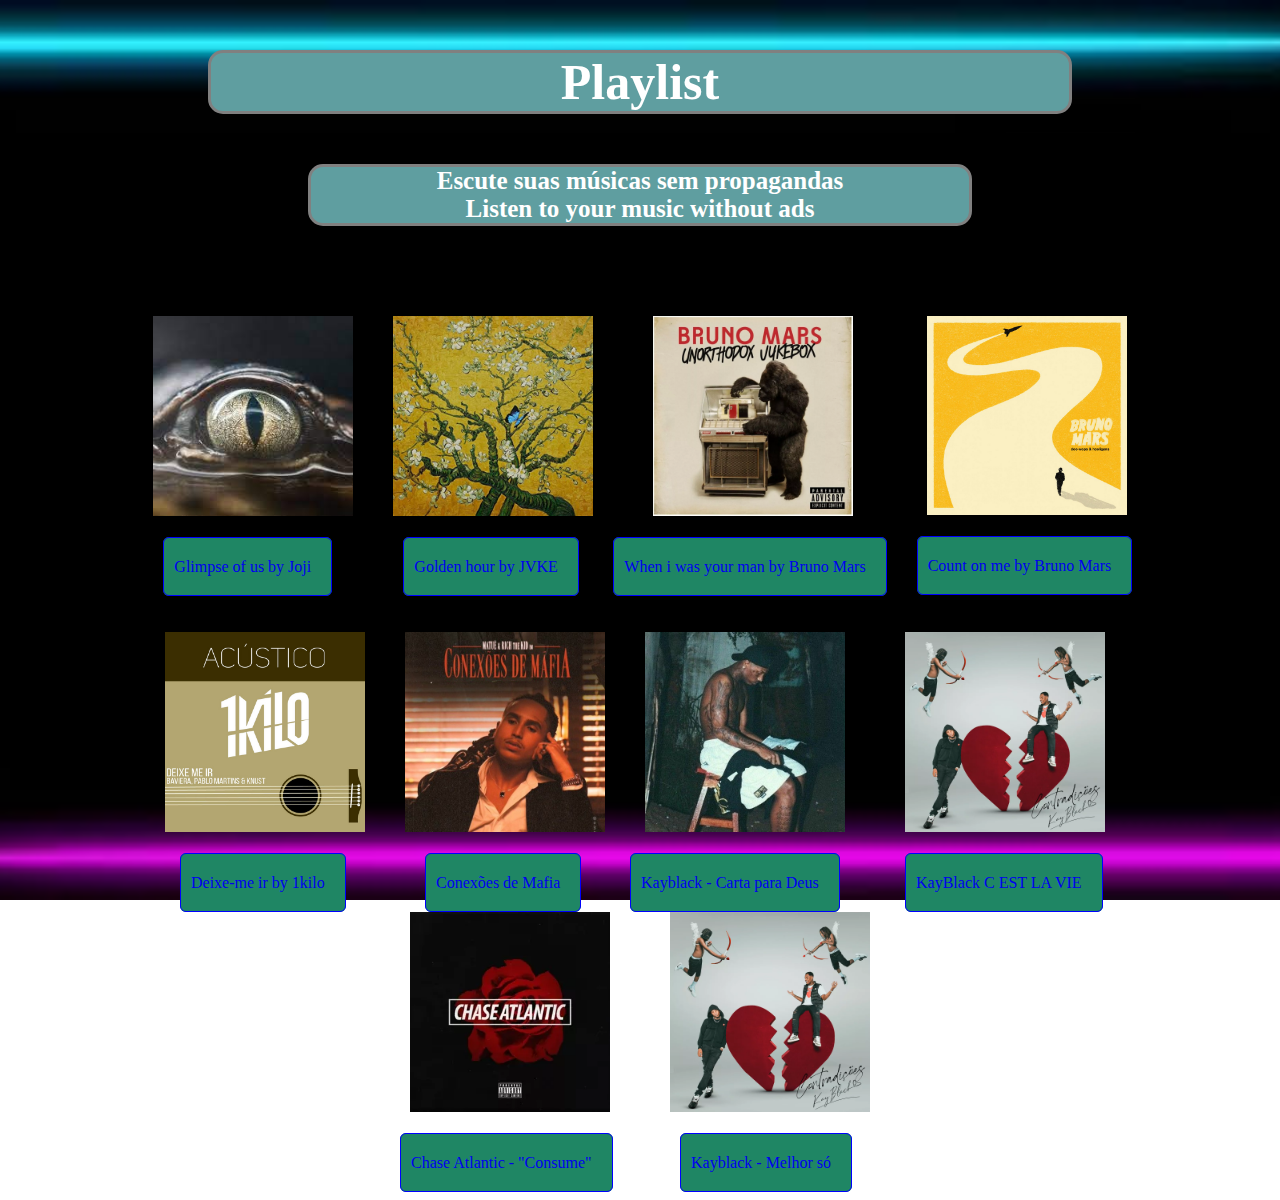
==== index.html @ 4d53f28f "Primeira Versão" ====
<!DOCTYPE html>
<html lang="pt-br">

<head>
  <meta charset="UTF-8">
  <meta http-equiv="X-UA-Compatible" content="IE=edge">
  <meta name="viewport" content="width=device-width, initial-scale=1.0">
  <title>Playlist</title>
  <link rel="stylesheet" href="./css/index.css">
</head>

<body>

  <center>

    <h1 style="margin: 200px; margin-bottom: 50px; margin-top: 50px;">Playlist</h1>

  </center>

  <center>

    <h2>

      Escute suas músicas sem propagandas
      <br>Listen to your music without ads

    </h2>

  </center>

  <ul>

    <li>

      <img src="./Img/Glimpse of.jpeg" width="200" style="padding: 20px;"><br><br>

      <a class="btn-link" href="./Sites/glipse.html" style="margin-left: 30px;">Glimpse of us by Joji</a><br><br><br>

    </li>

    <li>

      <img src="./Img/Golden Hour.jpg" width="200" style="padding: 20px;"><br><br>

      <a class="btn-link" href="./Sites/golden.html" style="margin-left: 30px;">Golden hour by JVKE</a>

    </li>

    <li>

      <img src="./Img/Jukebox.jpeg" width="200" style="padding: 20px; margin-left: 20px;"><br><br>

      <a class="btn-link" href="./Sites/when.html">When i was your man by Bruno Mars</a> &nbsp;&nbsp;&nbsp;&nbsp;


    </li>
    <li>

      <img src="./Img/count.jpeg" width="200" style="padding: 20px;"><br><br>

      <a class="btn-link" href="./Sites/count.html" style="margin-left: 10px;">Count on me by Bruno Mars </a>

    </li>

    <li>

      <img src="./Img/Deixe-me.jpeg" width="200" style="padding: 20px;"><br><br>

      <a class="btn-link" href="./Sites/deixe.html" style="margin-left: 35px;">Deixe-me ir by 1kilo</a>

    </li>

    <li>

      <img src="./Img/Mafia.jpg" width="200" style="padding: 20px;"><br><br>

      <a class="btn-link" href="./Sites/Mafia.html" style="margin-left: 40px;"> Conexões de Mafia </a>

    </li>

    <li>

      <img src="./Img/carta pra.jpg" width="200" style="padding: 20px; margin-right: 20px;"><br><br>

      <a class="btn-link" href="./Sites/cartaparadeus.html" style="margin-left: 5px;"> Kayblack - Carta para Deus </a>

    </li>

    <li>

      <img src="./Img/melhor só.jpg" width="200" style="padding: 20px; margin-right: 10px;"><br><br>

      <a class="btn-link" href="./Sites/KayblackC'EST.html" style="margin-left: 20px;"> KayBlack C EST LA VIE </a>

    </li>

    <li>

      <img src="./Img/Consume.jpg" width="200" style="padding: 20px; margin-right: 20px;"><br><br>

      <a class="btn-link" href="./Sites/consome.html" style="margin-left: 10px;"> Chase Atlantic - "Consume" </a>

    </li>

    <li>

      <img src="./Img/melhor só.jpg" width="200" style="padding: 20px;"><br><br>

      <a class="btn-link" href="./Sites/KayBlackMelhorsó.html" style="margin-left: 30px;"> Kayblack - Melhor só </a>

    </li>

  </ul>
  
</body>

</html>
---- css/index.css ----
body {
    background-image: url(../Img/fundo-neon-com-telas-de-quadro-led-azul-abstrato-fluorescente-cor-púrpura-animação-em-loop-k-do-espectro-luzes-ultravioleta-166340760.jpg);
    background-repeat: no-repeat;
    background-size: auto;
    background-position:center;
    background-size: cover;
    background-attachment: fixed;
  }

  h1 {
    color: white;
    font-size: 50px;
    background-color: cadetblue;
    border: 3px solid gray;
    border-radius: 15px;
  }

  h2 {
    color: white;
    font-size: 25px;
    background-color: cadetblue;
    margin: 300px;
    margin-bottom: 50px;
    margin-top: 2px;
    border: 3px solid gray;
    border-radius: 15px;
  }

  p {
    color: white;
    font-size: 25px;
    background-color: cadetblue;
    margin: 300px;
    margin-top: 20px;
    margin-bottom: 20px;
  }

  .btn-link {
    transition: 1s;
    text-decoration: none;
    border: solid 1px blue;
    width: 160px;
    text-align: center;
    padding: 20px;
    padding-left: 10px;
    background-color: rgb(31, 134, 100);
    border-radius: 6px;
  }

  .btn-link:hover {
    background-color: aquamarine;
  }

  h3 {
    color: white;
  }

  ul{
    list-style: none;
    display: flex;
    flex-direction: row;
    justify-content: center;
    flex-wrap: wrap;
    margin: 5px;
    padding: 20px;
  }
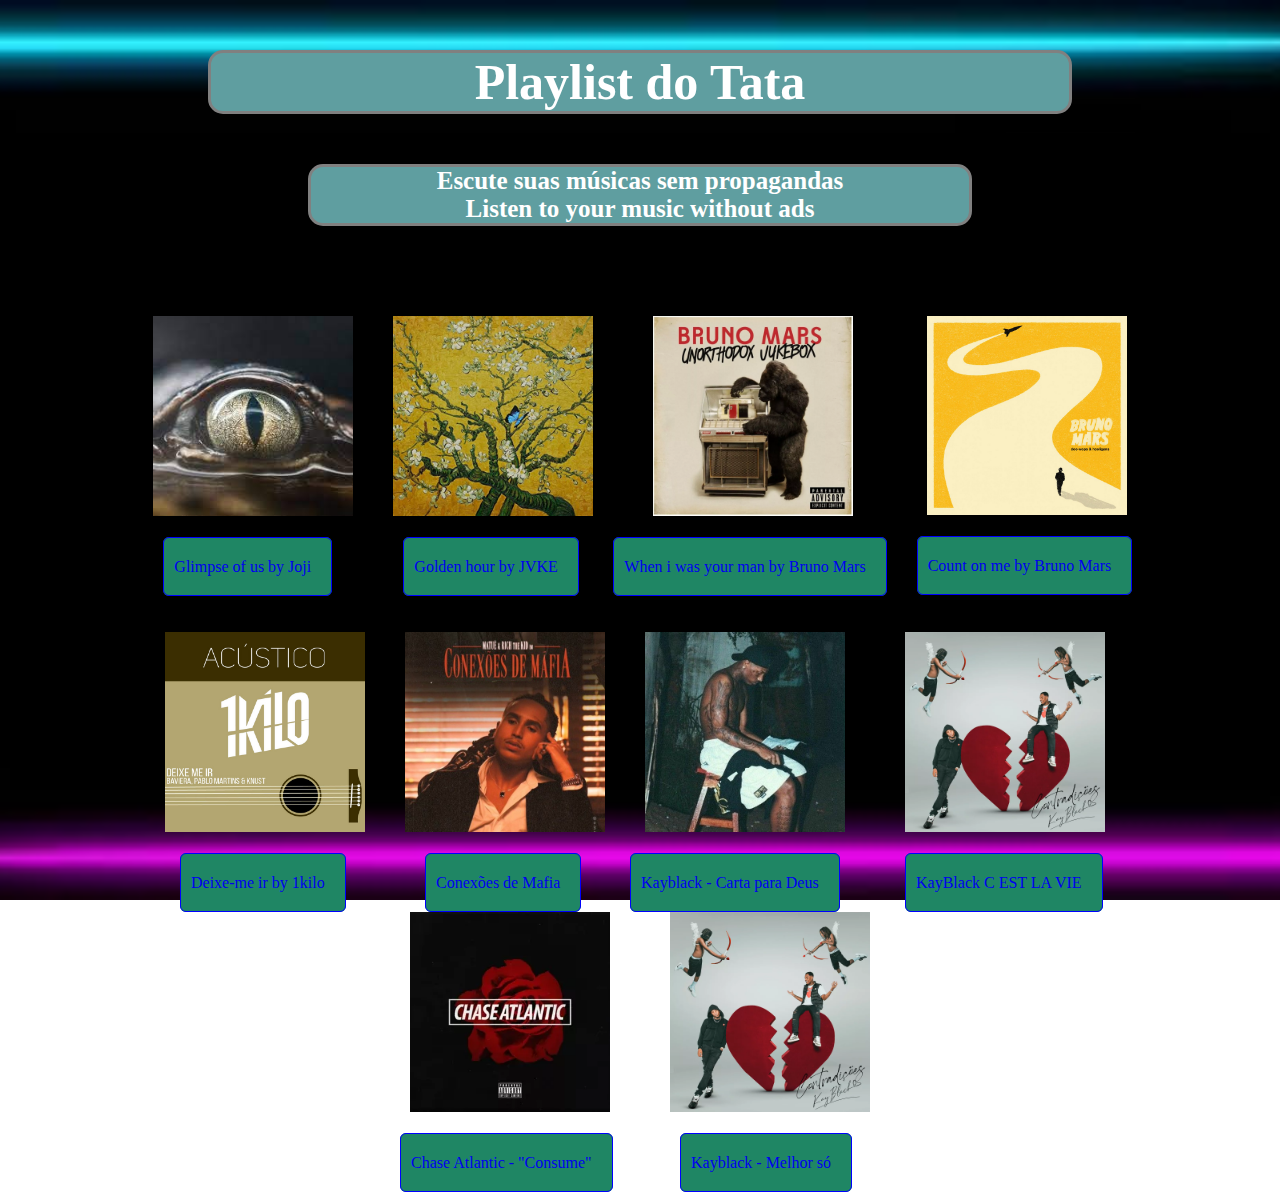
==== commit 0edbab48: "Arredondei as bordas das imagens das músicas e mudei o título" ====
--- a/index.html
+++ b/index.html
@@ -13,7 +13,7 @@
 
   <center>
 
-    <h1 style="margin: 200px; margin-bottom: 50px; margin-top: 50px;">Playlist</h1>
+    <h1 style="margin: 200px; margin-bottom: 50px; margin-top: 50px;">Playlist do Tata</h1>
 
   </center>
 
--- a/css/index.css
+++ b/css/index.css
@@ -63,4 +63,8 @@
     flex-wrap: wrap;
     margin: 5px;
     padding: 20px;
+  }
+
+  img{
+    border-radius: 7px;
   }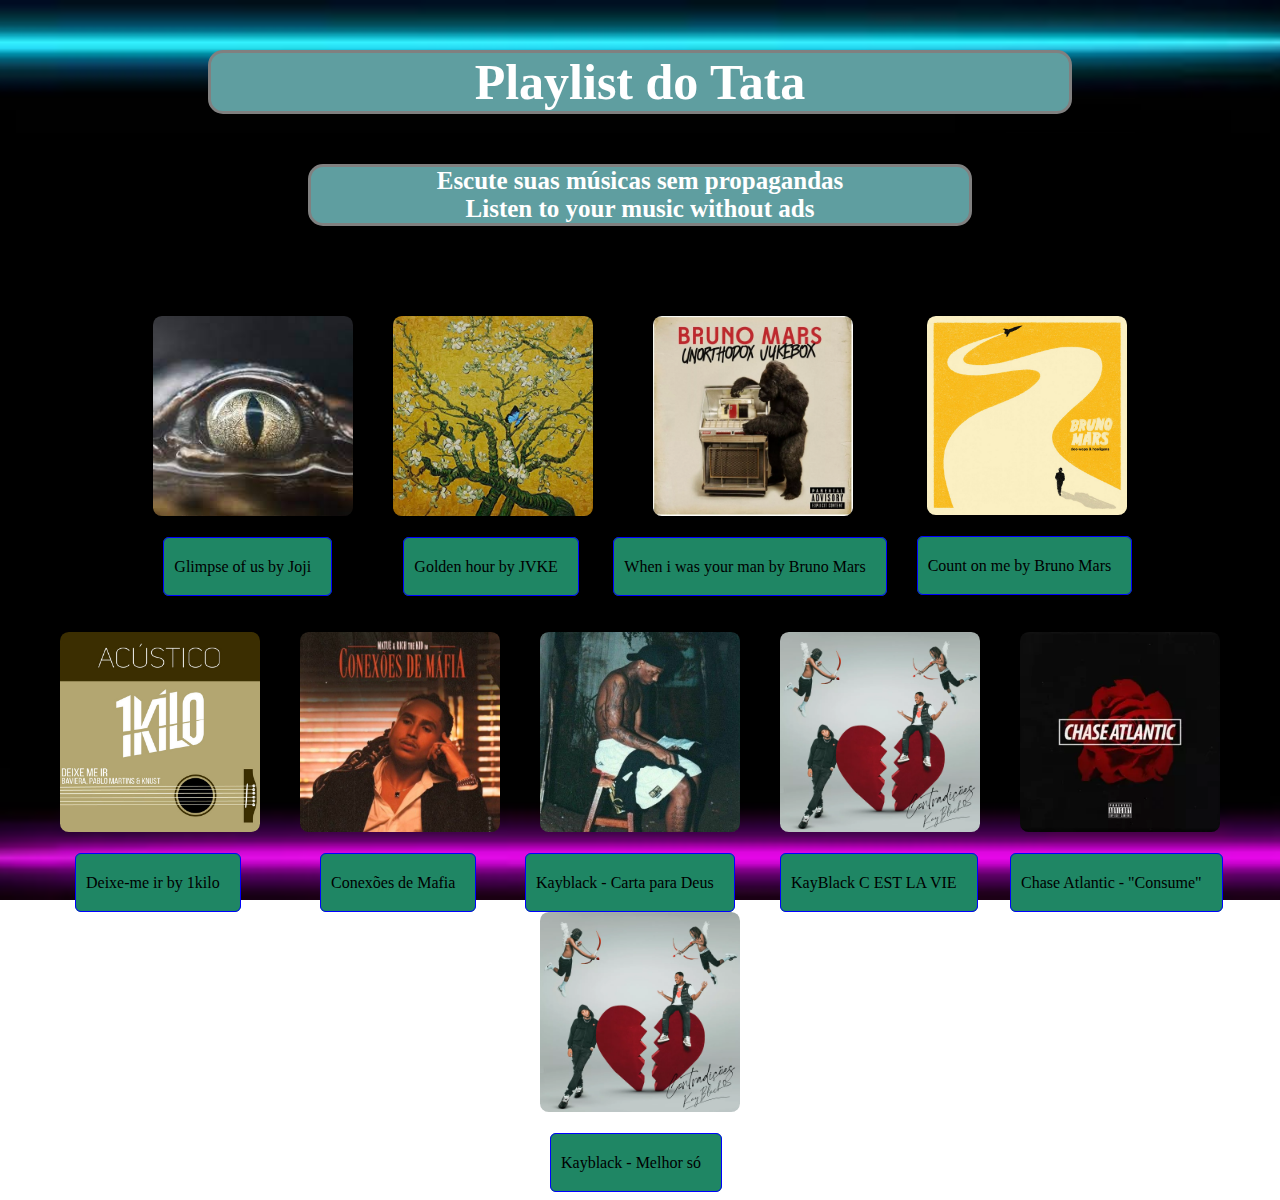
==== commit b03b6b56: "Alterações do tamanho das imgs, e diminuição do tempo do hover dos botões de link" ====
--- a/index.html
+++ b/index.html
@@ -32,7 +32,7 @@
 
     <li>
 
-      <img src="./Img/Glimpse of.jpeg" width="200" style="padding: 20px;"><br><br>
+      <img class="musica" src="./Img/Glimpse of.jpeg" width="200"><br><br>
 
       <a class="btn-link" href="./Sites/glipse.html" style="margin-left: 30px;">Glimpse of us by Joji</a><br><br><br>
 
@@ -40,7 +40,7 @@
 
     <li>
 
-      <img src="./Img/Golden Hour.jpg" width="200" style="padding: 20px;"><br><br>
+      <img class="musica" src="./Img/Golden Hour.jpg" width="200"><br><br>
 
       <a class="btn-link" href="./Sites/golden.html" style="margin-left: 30px;">Golden hour by JVKE</a>
 
@@ -48,7 +48,7 @@
 
     <li>
 
-      <img src="./Img/Jukebox.jpeg" width="200" style="padding: 20px; margin-left: 20px;"><br><br>
+      <img class="musica" src="./Img/Jukebox.jpeg" width="200" style="margin-left: 20px;"><br><br>
 
       <a class="btn-link" href="./Sites/when.html">When i was your man by Bruno Mars</a> &nbsp;&nbsp;&nbsp;&nbsp;
 
@@ -56,7 +56,7 @@
     </li>
     <li>
 
-      <img src="./Img/count.jpeg" width="200" style="padding: 20px;"><br><br>
+      <img class="musica" src="./Img/count.jpeg" width="200"><br><br>
 
       <a class="btn-link" href="./Sites/count.html" style="margin-left: 10px;">Count on me by Bruno Mars </a>
 
@@ -64,7 +64,7 @@
 
     <li>
 
-      <img src="./Img/Deixe-me.jpeg" width="200" style="padding: 20px;"><br><br>
+      <img class="musica" src="./Img/Deixe-me.jpeg" width="200"><br><br>
 
       <a class="btn-link" href="./Sites/deixe.html" style="margin-left: 35px;">Deixe-me ir by 1kilo</a>
 
@@ -72,7 +72,7 @@
 
     <li>
 
-      <img src="./Img/Mafia.jpg" width="200" style="padding: 20px;"><br><br>
+      <img class="musica" src="./Img/Mafia.jpg" width="200"><br><br>
 
       <a class="btn-link" href="./Sites/Mafia.html" style="margin-left: 40px;"> Conexões de Mafia </a>
 
@@ -80,7 +80,7 @@
 
     <li>
 
-      <img src="./Img/carta pra.jpg" width="200" style="padding: 20px; margin-right: 20px;"><br><br>
+      <img class="musica" src="./Img/carta pra.jpg" width="200"><br><br>
 
       <a class="btn-link" href="./Sites/cartaparadeus.html" style="margin-left: 5px;"> Kayblack - Carta para Deus </a>
 
@@ -88,7 +88,7 @@
 
     <li>
 
-      <img src="./Img/melhor só.jpg" width="200" style="padding: 20px; margin-right: 10px;"><br><br>
+      <img class="musica" src="./Img/melhor só.jpg" width="200"><br><br>
 
       <a class="btn-link" href="./Sites/KayblackC'EST.html" style="margin-left: 20px;"> KayBlack C EST LA VIE </a>
 
@@ -96,7 +96,7 @@
 
     <li>
 
-      <img src="./Img/Consume.jpg" width="200" style="padding: 20px; margin-right: 20px;"><br><br>
+      <img class="musica" src="./Img/Consume.jpg" width="200"><br><br>
 
       <a class="btn-link" href="./Sites/consome.html" style="margin-left: 10px;"> Chase Atlantic - "Consume" </a>
 
@@ -104,7 +104,7 @@
 
     <li>
 
-      <img src="./Img/melhor só.jpg" width="200" style="padding: 20px;"><br><br>
+      <img class="musica" src="./Img/melhor só.jpg" width="200"><br><br>
 
       <a class="btn-link" href="./Sites/KayBlackMelhorsó.html" style="margin-left: 30px;"> Kayblack - Melhor só </a>
 
--- a/css/index.css
+++ b/css/index.css
@@ -36,15 +36,17 @@
   }
 
   .btn-link {
-    transition: 1s;
+    transition: 0.3s;
     text-decoration: none;
     border: solid 1px blue;
-    width: 160px;
+    width: 200px;
     text-align: center;
     padding: 20px;
     padding-left: 10px;
     background-color: rgb(31, 134, 100);
     border-radius: 6px;
+    color: black;
+    font: bold;
   }
 
   .btn-link:hover {
@@ -65,6 +67,7 @@
     padding: 20px;
   }
 
-  img{
-    border-radius: 7px;
+  .musica{
+    border-radius: 12%;
+    padding: 20px;
   }